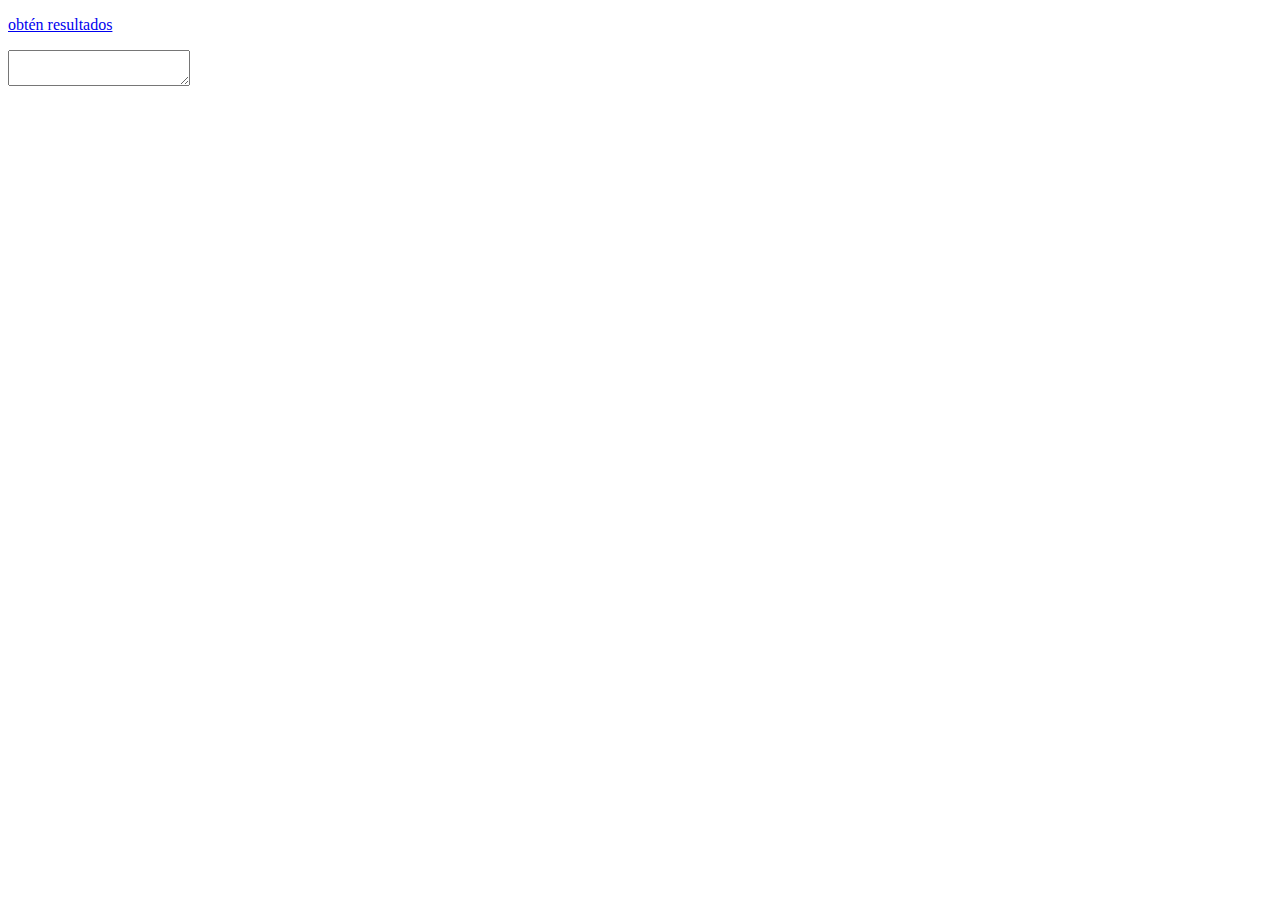
==== index.html @ 0982d2db "some hot stuff. No, really, the demo exports a csv text with the options selected by the user" ====
<!DOCTYPE html>
<html>
<head>
  <title>Demo interacción</title>
</head>
<body>

<form id="GF-game-form-container">
  <ul id="GF-game-ramos">

  </ul>
</form>

<p><a class="GF-game-get-results" href="#">obtén resultados</a></p>
<p><textarea class="GF-game-textarea-dev"></textarea></p>
<script src="bower_components/d3/d3.js"></script>
<script src="bower_components/underscore/underscore.js"></script>
<script src="bower_components/backbone/backbone.js"></script>
<script src="main.js"></script>
</body>
</html>
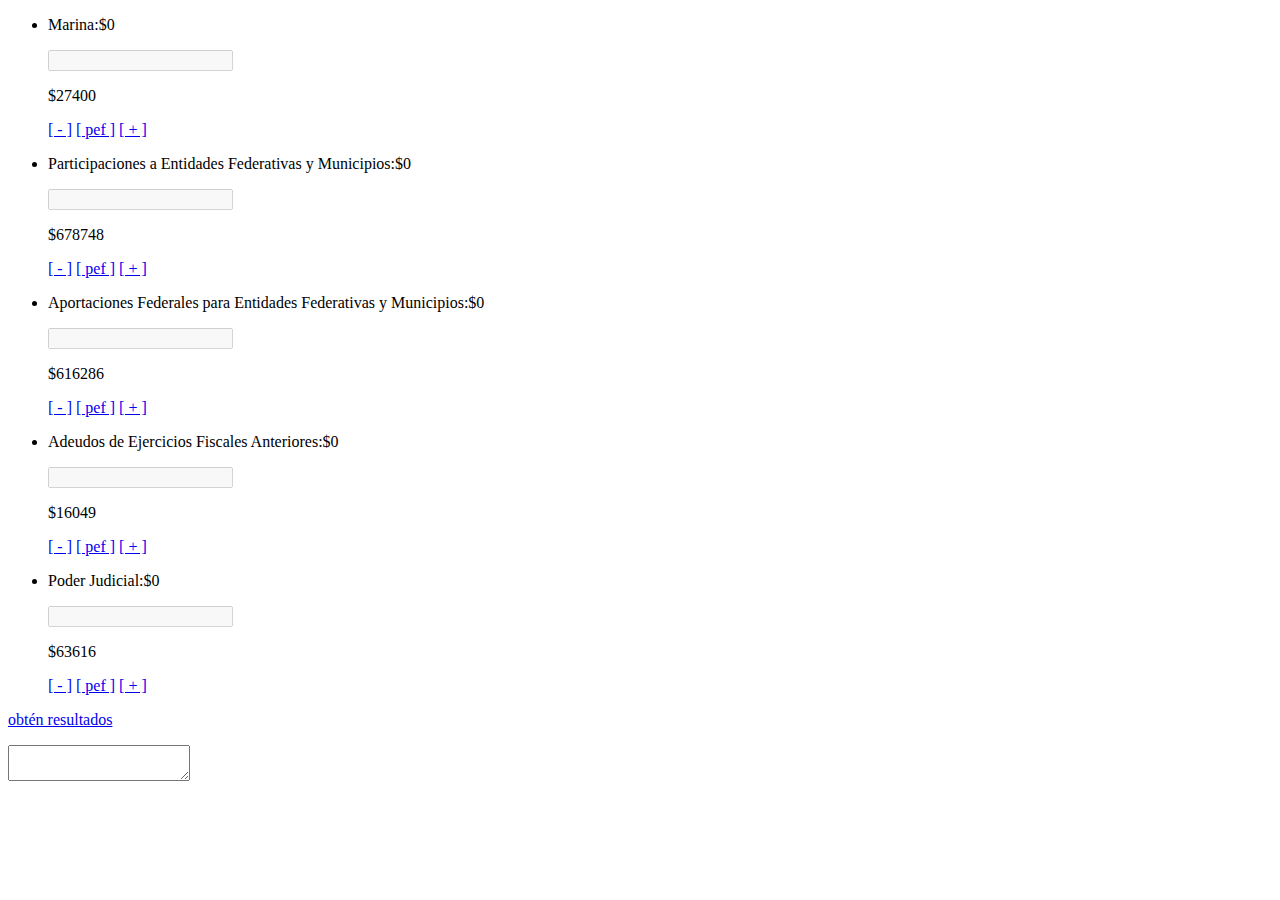
==== commit e726520d: "add files and libraries on the git repo" ====
--- a/index.html
+++ b/index.html
@@ -13,9 +13,9 @@
 
 <p><a class="GF-game-get-results" href="#">obtén resultados</a></p>
 <p><textarea class="GF-game-textarea-dev"></textarea></p>
-<script src="bower_components/d3/d3.js"></script>
-<script src="bower_components/underscore/underscore.js"></script>
-<script src="bower_components/backbone/backbone.js"></script>
+<script src="d3.js"></script>
+<script src="underscore.js"></script>
+<script src="backbone.js"></script>
 <script src="main.js"></script>
 </body>
 </html>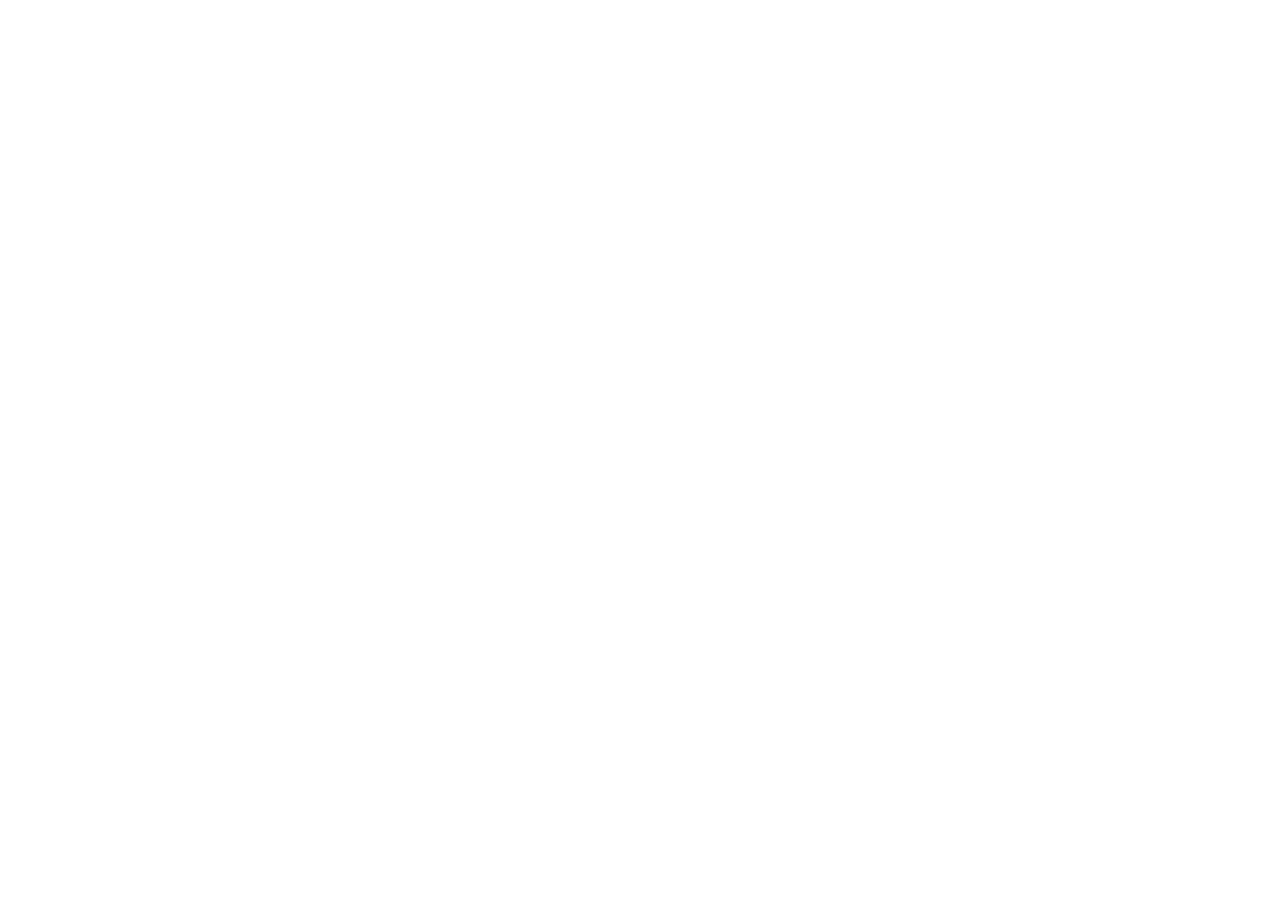
==== commit 6a7c4ee7: "set the new game file" ====
--- a/index.html
+++ b/index.html
@@ -1,21 +1,20 @@
 <!DOCTYPE html>
 <html>
 <head>
-  <title>Demo interacción</title>
+  <meta charset="utf-8">
+  <title>El div del juego</title>
 </head>
 <body>
 
-<form id="GF-game-form-container">
-  <ul id="GF-game-ramos">
+<!-- el div que contiene el juego, y que debe
+     copiarse al editor de Hacienda -->
+<div class="gf-game-container-main">
+  <form id="GF-game-form-container">
+    <ul id="GF-game-ramos"></ul>
+  </form>
+</div>
 
-  </ul>
-</form>
-
-<p><a class="GF-game-get-results" href="#">obtén resultados</a></p>
-<p><textarea class="GF-game-textarea-dev"></textarea></p>
-<script src="d3.js"></script>
-<script src="underscore.js"></script>
-<script src="backbone.js"></script>
-<script src="main.js"></script>
+<!-- El Js que se debe usar para que el juego funcione -->
+<script src="gf-budget-game-v1.1.js"></script>
 </body>
 </html>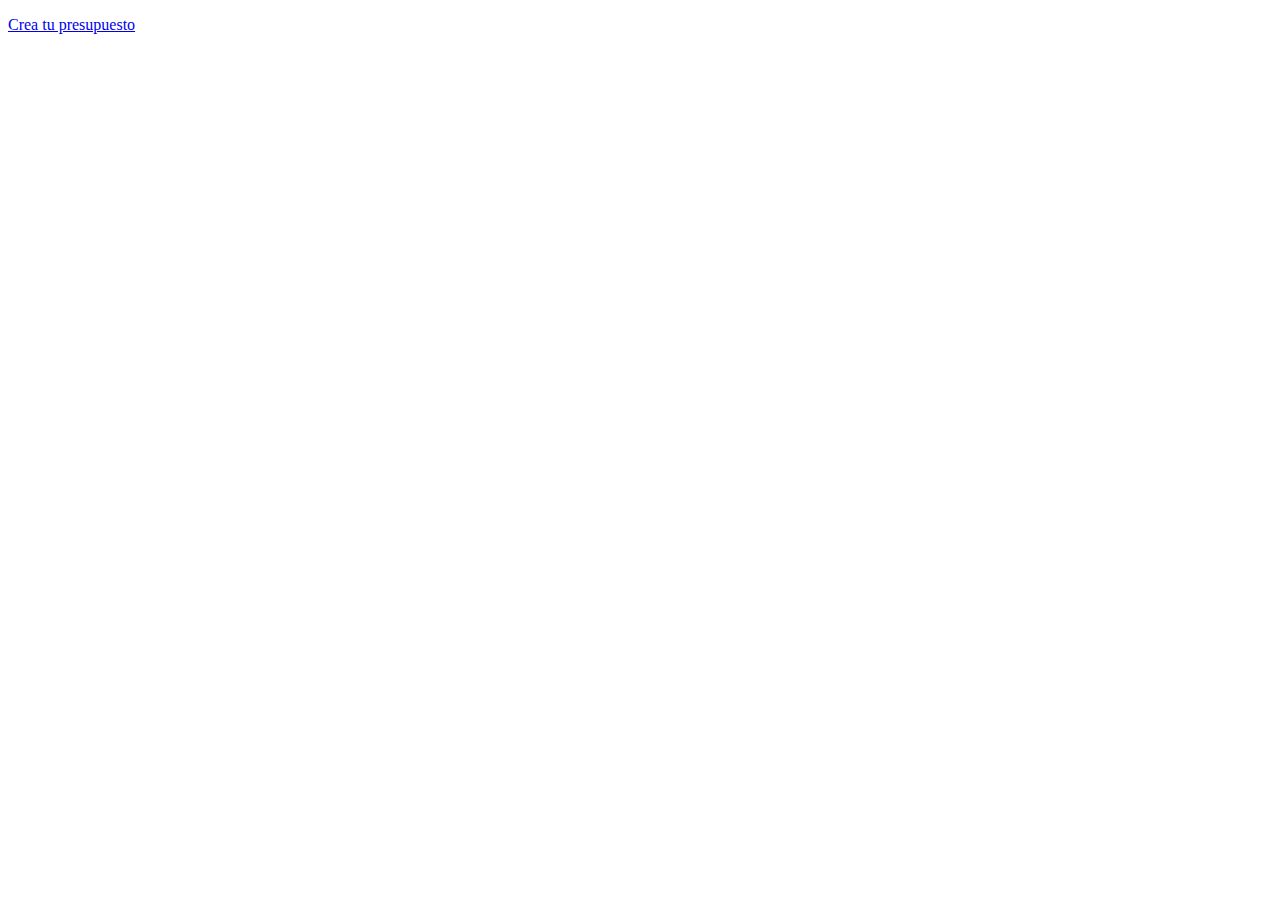
==== commit f6a43f59: "add the basic HTML, and set the basic nav template functions" ====
--- a/index.html
+++ b/index.html
@@ -9,9 +9,36 @@
 <!-- el div que contiene el juego, y que debe
      copiarse al editor de Hacienda -->
 <div class="gf-game-container-main">
-  <form id="GF-game-form-container">
-    <ul id="GF-game-ramos"></ul>
-  </form>
+
+  <!-- Esta es la primera sección, la del intro.
+       Las demás secciones tienen el estilo inline, 
+       porque no se sabe si el código JSo  el css carga antes
+       que el html; mejor así, para que no se vea feíto. -->
+  <div class="gf-game-section gf-game-section-intro">
+    <p>
+      <a href="#" class="gf-game-next">Crea tu presupuesto</a>
+    </p> 
+  </div>
+
+  <!-- esta es la segunda parte del intro -->
+  <div class="gf-game-section gf-game-section-intro-b" style="display:none">
+    <p>
+      <a class="gf-game-next" href="#">Reparte el presupuesto</a>
+    </p>
+  </div>
+
+  <!-- aquí seleccionas un ramo -->
+  <div class="gf-game-section gf-game-section-branch-selector"  style="display:none">
+    <ul id="gf-game-ramos"></ul> 
+  </div>
+
+  <!-- aquí asignas la lana por ramo -->
+  <div class="gf-game-section gf-game-section-branch-money"  style="display:none">
+  </div>
+
+  <!-- aquí asignas la lana por programa -->
+  <div class="gf-game-section gf-game-section-program-money"  style="display:none">
+  </div>
 </div>
 
 <!-- El Js que se debe usar para que el juego funcione -->
